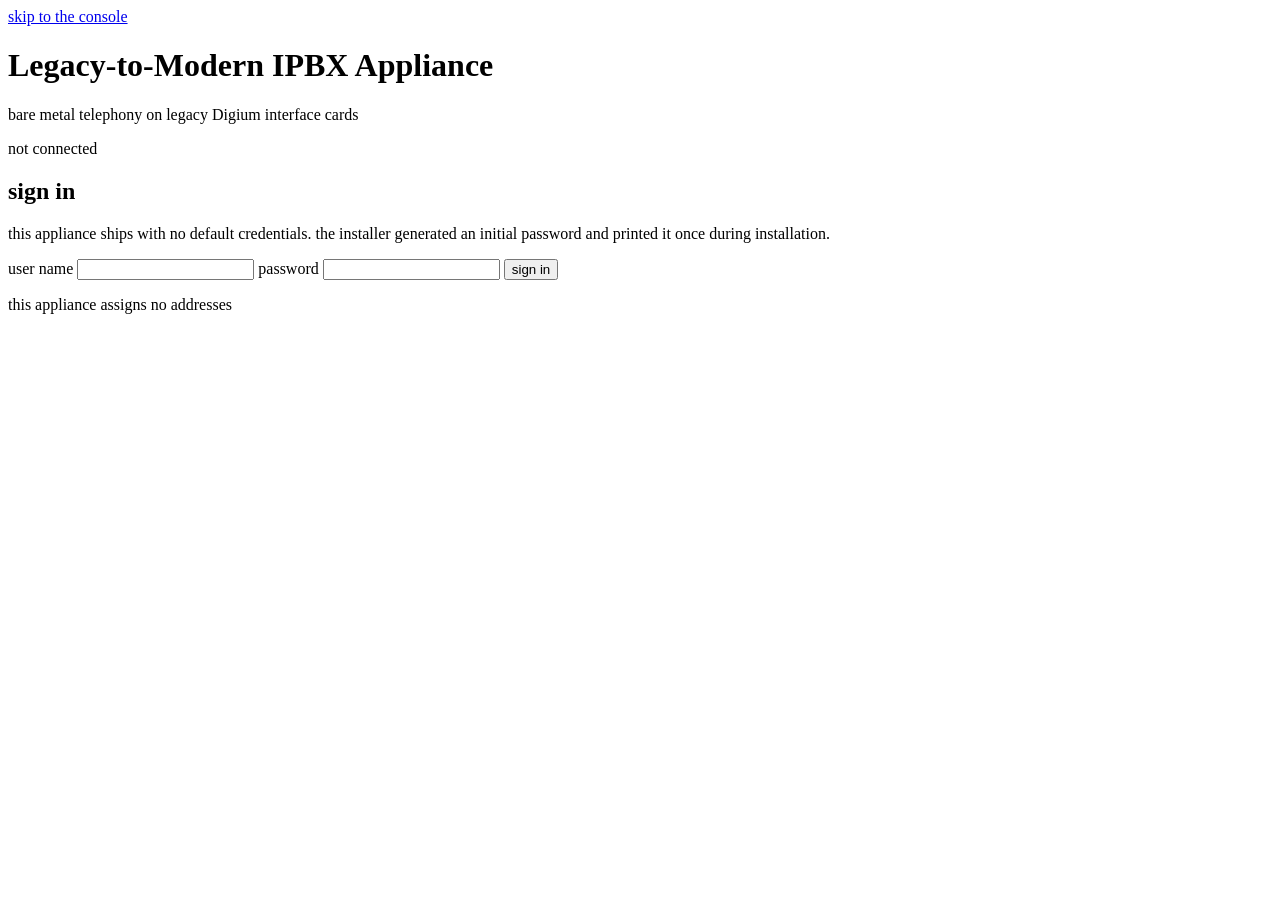
==== web/index.html @ 99b7742e "Stop the console taking a control out from under the person using it The overview redraws from every" ====
<!DOCTYPE html>
<html lang="en">
<head>
<meta charset="utf-8">
<meta name="viewport" content="width=device-width, initial-scale=1">
<title>Legacy-to-Modern IPBX Appliance</title>
<!-- The token layer first, then the primitives built on it, then this page's
     own presentation. All three are served by the appliance; nothing here is
     fetched from anywhere. -->
<link rel="stylesheet" href="/css/tokens.css">
<link rel="stylesheet" href="/css/components.css">
<link rel="stylesheet" href="/css/dashboard.css">
</head>
<body>

<!-- The console offers twenty-two sections in one column, so a keyboard
     reaching the page lands in front of all of them. This is the way past. -->
<a class="mx-skip-link" href="#main-content">skip to the console</a>

<header class="appliance-header" role="banner">
  <div class="masthead">
    <h1>Legacy-to-Modern IPBX Appliance</h1>
    <p class="subtitle">bare metal telephony on legacy Digium interface cards</p>
  </div>
  <div class="header-right">
    <div class="link-state" id="link-state">
      <!-- The lamp is a second reading of the text beside it, in colour and in
           shape. It is hidden from speech so the link condition is announced
           once rather than twice. -->
      <span class="lamp" id="link-lamp" aria-hidden="true"></span>
      <span class="link-text" id="link-text">not connected</span>
      <span class="link-age" id="link-age"></span>
    </div>
    <button type="button" id="sign-out-button" class="header-button" hidden>sign out</button>
  </div>
</header>

<main id="main-content" role="main">

  <section class="panel sign-in" id="sign-in-panel" aria-labelledby="sign-in-heading">
    <h2 id="sign-in-heading">sign in</h2>
    <p class="hint">
      this appliance ships with no default credentials. the installer generated an
      initial password and printed it once during installation.
    </p>
    <form id="sign-in-form" autocomplete="off">
      <label for="username">user name</label>
      <input type="text" id="username" name="username" required autocomplete="username">
      <label for="password">password</label>
      <input type="password" id="password" name="password" required autocomplete="current-password">
      <button type="submit" id="sign-in-button">sign in</button>
    </form>
    <p class="failure" id="sign-in-failure" hidden></p>
  </section>

  <div id="console" class="console" hidden>

    <nav class="navigation" id="navigation" aria-label="sections">
      <button type="button" class="nav-item" data-view="overview">overview</button>
      <button type="button" class="nav-item" data-view="calls">live calls</button>
      <button type="button" class="nav-item" data-view="history">call history</button>
      <p class="nav-heading">telephony</p>
      <button type="button" class="nav-item" data-view="extensions">extensions</button>
      <button type="button" class="nav-item" data-view="trunks">trunks</button>
      <button type="button" class="nav-item" data-view="ring_groups">ring groups</button>
      <button type="button" class="nav-item" data-view="inbound_routes">inbound routes</button>
      <button type="button" class="nav-item" data-view="outbound_routes">outbound routes</button>
      <button type="button" class="nav-item" data-view="ivr_menus">menus</button>
      <button type="button" class="nav-item" data-view="queues">queues</button>
      <button type="button" class="nav-item" data-view="conferences">conference rooms</button>
      <button type="button" class="nav-item" data-view="time_conditions">time conditions</button>
      <p class="nav-heading">the machine</p>
      <button type="button" class="nav-item" data-view="hardware">hardware</button>
      <button type="button" class="nav-item" data-view="system">system</button>
      <button type="button" class="nav-item" data-view="firewall">firewall</button>
      <button type="button" class="nav-item" data-view="security">transport security</button>
      <button type="button" class="nav-item" data-view="configuration">configuration</button>
      <button type="button" class="nav-item" data-view="tasks">tasks</button>
      <button type="button" class="nav-item" data-view="logs">logs</button>
      <button type="button" class="nav-item" data-view="journal">who changed what</button>
      <button type="button" class="nav-item" data-view="backup">backup</button>
      <button type="button" class="nav-item" data-view="constraints">constraints</button>
    </nav>

    <div class="views" id="views">

      <!-- ---------------------------------------------------------- -->
      <section class="view" id="view-overview">
        <section class="tiles">
          <article class="tile">
            <h3>active calls</h3>
            <p class="figure" id="figure-active-calls">zero</p>
            <p class="caption" id="caption-answered">zero answered</p>
          </article>
          <article class="tile">
            <h3>trunks registered</h3>
            <p class="figure" id="figure-trunks">zero</p>
            <p class="caption" id="caption-trunks">of zero declared</p>
          </article>
          <article class="tile">
            <h3>interface cards</h3>
            <p class="figure" id="figure-cards">zero</p>
            <p class="caption" id="caption-spans">zero spans detected</p>
          </article>
          <article class="tile">
            <h3>appliance uptime</h3>
            <p class="figure small" id="figure-uptime">zero seconds</p>
            <p class="caption" id="caption-peak">peak of zero concurrent calls</p>
          </article>
        </section>

        <section class="panel" id="alarm-panel" hidden>
          <h2>alarms</h2>
          <ul class="alarm-list" id="alarm-list"></ul>
        </section>

        <section class="panel">
          <h2>trunk registration</h2>
          <table class="grid" id="trunk-table">
            <thead>
              <tr>
                <th>trunk</th><th>technology</th><th>state</th>
                <th>attempts</th><th>in state</th><th>reason</th><th>control</th>
              </tr>
            </thead>
            <tbody id="trunk-body">
              <tr class="empty"><td colspan="7">no trunk is declared</td></tr>
            </tbody>
          </table>
        </section>
      </section>

      <!-- ---------------------------------------------------------- -->
      <section class="view" id="view-calls" hidden>
        <section class="panel">
          <h2>live call activity</h2>
          <p class="hint">
            channel state is pushed from the telephony engine event stream as it
            happens. nothing on this page is polled.
          </p>
          <table class="grid" id="channel-table">
            <thead>
              <tr>
                <th>channel</th><th>state</th><th>caller</th>
                <th>extension</th><th>duration</th><th>talk time</th>
              </tr>
            </thead>
            <tbody id="channel-body">
              <tr class="empty"><td colspan="6">no channel is active</td></tr>
            </tbody>
          </table>
        </section>
      </section>

      <!-- ---------------------------------------------------------- -->
      <section class="view" id="view-history" hidden>
        <section class="panel">
          <h2>call history</h2>
          <p class="hint" id="history-explanation">loading</p>
          <div class="actions">
            <input type="search" id="history-search" placeholder="search the history">
            <button type="button" id="history-refresh">refresh</button>
          </div>
          <table class="grid" id="history-table">
            <thead>
              <tr>
                <th>started</th><th>from</th><th>to</th>
                <th>duration</th><th>talk time</th><th>outcome</th>
              </tr>
            </thead>
            <tbody id="history-body"></tbody>
          </table>
        </section>
      </section>

      <!-- one view per kind of telephony object, built from the schema -->
      <section class="view" id="view-extensions" hidden></section>
      <section class="view" id="view-trunks" hidden></section>
      <section class="view" id="view-ring_groups" hidden></section>
      <section class="view" id="view-inbound_routes" hidden></section>
      <section class="view" id="view-outbound_routes" hidden></section>
      <section class="view" id="view-ivr_menus" hidden></section>
      <section class="view" id="view-queues" hidden></section>
      <section class="view" id="view-conferences" hidden></section>
      <section class="view" id="view-time_conditions" hidden></section>

      <!-- ---------------------------------------------------------- -->
      <section class="view" id="view-hardware" hidden>
        <section class="panel">
          <h2>legacy interface hardware</h2>
          <p class="summary" id="hardware-summary">enumerating</p>
          <table class="grid" id="card-table">
            <thead>
              <tr><th>slot</th><th>card</th><th>driver</th><th>bound</th></tr>
            </thead>
            <tbody id="card-body"></tbody>
          </table>
        </section>

        <section class="panel">
          <h2>spans and channels</h2>
          <table class="grid" id="span-table">
            <thead>
              <tr><th>span</th><th>description</th><th>channels</th><th>alarm</th></tr>
            </thead>
            <tbody id="span-body">
              <tr class="empty"><td colspan="4">no span is exported by the interface driver</td></tr>
            </tbody>
          </table>
        </section>

        <section class="panel">
          <h2>guided bring up</h2>
          <p class="hint">
            bringing a legacy interface card into service is the step every other
            system leaves to the command line. each stage below is performed by
            the appliance, reports its own outcome, and may be repeated safely.
          </p>
          <ol class="wizard" id="hardware-wizard"></ol>
        </section>
      </section>

      <!-- ---------------------------------------------------------- -->
      <section class="view" id="view-system" hidden>
        <section class="panel">
          <h2>this machine</h2>
          <dl class="readings" id="system-readings"></dl>
        </section>

        <section class="panel">
          <h2>network interfaces</h2>
          <p class="hint">
            this appliance assigns no addresses and requests none. every address
            below was written down by an administrator.
          </p>
          <table class="grid" id="interface-table">
            <thead>
              <tr><th>interface</th><th>state</th><th>carrier</th><th>hardware address</th></tr>
            </thead>
            <tbody id="interface-body"></tbody>
          </table>

          <h3 class="subheading">apply a static configuration</h3>
          <form id="network-form" class="inline-form" autocomplete="off">
            <label for="network-interface">interface</label>
            <select id="network-interface" required></select>
            <label for="network-address">address</label>
            <input type="text" id="network-address" required placeholder="the address to assign">
            <label for="network-prefix">prefix length</label>
            <select id="network-prefix" required></select>
            <label for="network-gateway">gateway</label>
            <input type="text" id="network-gateway" placeholder="optional">
            <button type="submit" class="caution">apply and interrupt the network</button>
          </form>
        </section>

        <section class="panel">
          <h2>identity and time</h2>
          <form id="identity-form" class="inline-form" autocomplete="off">
            <label for="system-hostname">host name</label>
            <input type="text" id="system-hostname" required>
            <label for="system-timezone">time zone</label>
            <input type="text" id="system-timezone" required>
            <button type="submit">apply</button>
            <button type="button" id="time-sync-button" class="secondary">synchronise the clock</button>
          </form>
        </section>

        <section class="panel">
          <h2>services</h2>
          <table class="grid" id="service-table">
            <thead><tr><th>service</th><th>control</th></tr></thead>
            <tbody id="service-body"></tbody>
          </table>
        </section>

        <section class="panel">
          <h2>power</h2>
          <p class="hint">
            every call in progress is lost when the machine restarts or shuts
            down. both actions ask for confirmation first.
          </p>
          <div class="actions">
            <button type="button" id="reboot-button" class="caution">restart the machine</button>
            <button type="button" id="power-off-button" class="caution">shut the machine down</button>
          </div>
        </section>
      </section>

      <!-- ---------------------------------------------------------- -->
      <section class="view" id="view-firewall" hidden>
        <section class="panel">
          <h2>firewall</h2>
          <p class="hint" id="firewall-explanation">loading</p>
          <dl class="readings" id="firewall-readings"></dl>
          <div class="actions">
            <button type="button" id="firewall-render">generate the ruleset</button>
            <button type="button" id="firewall-apply">apply it</button>
            <button type="button" id="firewall-status">check what is loaded</button>
            <button type="button" id="firewall-clear" class="caution">unload it</button>
          </div>
        </section>

        <section class="panel" id="firewall-rules-panel"></section>

        <section class="panel">
          <h2>the ruleset this would load</h2>
          <pre class="log-view" id="firewall-preview">loading</pre>
        </section>
      </section>

      <!-- ---------------------------------------------------------- -->
      <section class="view" id="view-security" hidden>
        <section class="panel">
          <h2>transport security</h2>
          <p class="hint" id="security-explanation">loading</p>
          <dl class="readings" id="security-readings"></dl>
        </section>

        <section class="panel">
          <h2>install your own certificate</h2>
          <p class="hint">
            This appliance generated its own certificate when it first started,
            so every browser will warn about it. If your site issues its own
            certificates, paste the certificate and its private key here. Both
            are checked against each other before either is stored, and nothing
            takes effect until you apply it.
          </p>
          <p class="hint">
            The fingerprint to compare against on a first connection is printed
            on this appliance's own screen, beside the administrator password.
            It is not shown here: a fingerprint is compared character by
            character, and every numeral on this page is written out in words.
          </p>
          <form id="certificate-form" class="stacked-form">
            <label for="certificate-body">certificate</label>
            <textarea id="certificate-body" rows="8" spellcheck="false"
                      placeholder="the certificate, in the usual text form"></textarea>

            <label for="certificate-key">private key</label>
            <textarea id="certificate-key" rows="8" spellcheck="false"
                      placeholder="the matching private key, in the usual text form"></textarea>

            <div class="actions">
              <button type="submit" id="certificate-upload">check and store it</button>
              <button type="button" id="certificate-apply" class="caution">
                apply the stored certificate
              </button>
            </div>
          </form>
          <p class="hint" id="certificate-outcome" hidden></p>
        </section>
      </section>

      <!-- ---------------------------------------------------------- -->
      <section class="view" id="view-configuration" hidden>
        <section class="panel" id="drift-panel">
          <h2>configuration reconciliation</h2>
          <p class="hint" id="drift-explanation">checking</p>
          <table class="grid" id="drift-table">
            <thead>
              <tr><th>file</th><th>state</th><th>decision</th></tr>
            </thead>
            <tbody id="drift-body"></tbody>
          </table>
          <div class="actions">
            <button type="button" id="render-button">render the engine configuration</button>
            <button type="button" id="render-force-button" class="caution">
              regenerate over local edits
            </button>
            <button type="button" id="engine-reload-button" class="secondary">
              reload the telephony engine
            </button>
          </div>
        </section>
      </section>

      <!-- ---------------------------------------------------------- -->
      <section class="view" id="view-tasks" hidden>
        <section class="panel">
          <h2>automated tasks</h2>
          <table class="grid" id="task-table">
            <thead>
              <tr><th>task</th><th>description</th><th>last outcome</th><th>runs</th><th>invoke</th></tr>
            </thead>
            <tbody id="task-body"></tbody>
          </table>
        </section>
      </section>

      <!-- ---------------------------------------------------------- -->
      <section class="view" id="view-logs" hidden>
        <section class="panel">
          <h2>logs</h2>
          <p class="hint">
            every line is spelled before it reaches this page, so no digit
            character appears here either.
          </p>
          <form id="log-form" class="inline-form" autocomplete="off">
            <label for="log-source">log</label>
            <select id="log-source"></select>
            <label for="log-level">level</label>
            <select id="log-level">
              <option value="">every level</option>
              <option value="error">error</option>
              <option value="warning">warning</option>
              <option value="information">information</option>
              <option value="debug">debug</option>
            </select>
            <label for="log-search">containing</label>
            <input type="search" id="log-search" placeholder="optional">
            <button type="submit">read</button>
          </form>
          <pre class="log-view" id="log-view">choose a log and read it</pre>
        </section>
      </section>

      <!-- ---------------------------------------------------------- -->
      <section class="view" id="view-journal" hidden>
        <section class="panel">
          <h2>who changed what</h2>
          <p class="hint">
            every change made through this console, newest first, with the
            account that asked for it and the address they asked from. request
            bodies are never recorded: they carry telephone passwords, carrier
            credentials and private keys, and a record of them would be a
            second copy of every secret on this appliance.
          </p>
          <p class="hint">
            this is a record of operations, not an evidentiary chain. anybody
            who has become the administrator of this machine can edit the file
            it is kept in.
          </p>
          <div class="actions">
            <button type="button" id="journal-refresh">read the record</button>
          </div>
          <div id="journal-table"></div>
        </section>
      </section>

      <!-- ---------------------------------------------------------- -->
      <section class="view" id="view-backup" hidden>
        <section class="panel">
          <h2>backup</h2>
          <p class="hint">
            a backup carries this appliance's whole configuration: every
            extension, trunk, route and rule. it does not carry passwords
            unless you ask it to, so an ordinary backup can be stored wherever
            is convenient. after restoring one, every password has to be
            entered again.
          </p>
          <div class="field field-inline">
            <label for="backup-secrets">
              <input type="checkbox" id="backup-secrets"
                     aria-describedby="backup-secrets-help">
              also include the passwords and the administrator credential
            </label>
            <p class="field-help" id="backup-secrets-help">
              this puts every telephone password, every carrier account
              password and the password you sign in with into the file, in the
              clear. this appliance depends on nothing outside the language it
              is written in, and that language has no cipher to encrypt them
              with, so the file is not encrypted and cannot be. keep it the way
              you keep a password, and delete it once the recovery is done.
            </p>
          </div>
          <div class="actions">
            <button type="button" id="backup-button">download a backup</button>
          </div>
        </section>

        <section class="panel">
          <h2>support bundle</h2>
          <p class="hint">
            one file describing this appliance at this moment: its versions,
            its hardware, its spans, its trunks, its alarms, its configuration,
            its recent logs and the record of who changed what. it exists so
            that somebody helping you from elsewhere can see what you see
            without a dozen messages asking for one screenshot at a time.
          </p>
          <p class="hint">
            it carries no telephone password, no carrier password, no
            administrator credential and no private key: each of those is
            replaced by a phrase saying it was withheld. it does carry the
            addresses of your carriers and the numbers of your extensions,
            because that is what makes it useful, so send it to the people
            helping you and to nobody else.
          </p>
          <div class="actions">
            <button type="button" id="support-bundle-button">
              download a support bundle
            </button>
          </div>
        </section>

        <section class="panel">
          <h2>restore</h2>
          <p class="hint">
            restoring replaces this appliance's configuration and secrets with
            those in the archive. the appliance should be restarted afterwards.
            the way this appliance secures itself — whether the console is
            served over a secured transport, and the exclusion of address
            allocation — is kept as it is now, so that recovering a dial plan
            cannot quietly undo it.
          </p>
          <form id="restore-form" class="inline-form" autocomplete="off">
            <label for="restore-file">archive</label>
            <input type="file" id="restore-file" accept=".gz,.tgz,application/gzip" required>
            <div class="field field-inline">
              <label for="restore-credentials">
                <input type="checkbox" id="restore-credentials"
                       aria-describedby="restore-credentials-help">
                also restore the administrator credential
              </label>
              <p class="field-help" id="restore-credentials-help">
                left unticked, the password you sign in with now is kept. tick
                this only when recovering an appliance whose password is lost,
                because it puts back the password of the day the archive was
                taken.
              </p>
            </div>
            <button type="submit" class="caution">restore from this archive</button>
          </form>
          <p class="notice" id="restore-outcome" hidden></p>
        </section>
      </section>

      <!-- ---------------------------------------------------------- -->
      <section class="view" id="view-constraints" hidden>
        <section class="panel constraints" id="constraint-panel">
          <h2>product constraints</h2>
          <div class="constraint" id="constraint-allocation">
            <h3>address allocation exclusion</h3>
            <p id="allocation-statement">checking</p>
            <ul id="allocation-findings"></ul>
          </div>
          <div class="constraint satisfied">
            <h3>spelled numerals</h3>
            <p>
              every figure on this page is rendered as words by the same algorithm
              the appliance uses in its logs. no digit character is emitted.
            </p>
          </div>
        </section>

        <section class="panel">
          <h2>privileged operations</h2>
          <p class="hint" id="operations-explanation">loading</p>
          <table class="grid" id="operations-table">
            <thead><tr><th>operation</th><th>what it does</th><th>interrupts service</th></tr></thead>
            <tbody id="operations-body"></tbody>
          </table>
        </section>
      </section>

    </div>
  </div>
</main>

<!-- Two regions, because "the configuration was saved" and "the trunk
     carrying every outside call has failed" must not wait in the same queue.
     The polite one yields to whatever a screen reader is already saying; the
     assertive one interrupts, which is warranted for a condition that is
     taking calls away and for nothing else. -->
<div class="toast-holder" id="toast-holder" aria-live="polite"></div>
<div class="toast-holder toast-holder--urgent" id="toast-holder-urgent"
     role="alert" aria-live="assertive"></div>

<div class="confirm-shade" id="confirm-shade" hidden>
  <div class="confirm-box" id="confirm-box" role="alertdialog" aria-modal="true"
       aria-labelledby="confirm-title" aria-describedby="confirm-message" tabindex="-1">
    <h3 id="confirm-title">confirm</h3>
    <p id="confirm-message"></p>
    <div class="actions">
      <button type="button" id="confirm-yes" class="caution">go ahead</button>
      <button type="button" id="confirm-no" class="secondary">cancel</button>
    </div>
  </div>
</div>

<footer class="appliance-footer" role="contentinfo">
  <p id="footer-text">this appliance assigns no addresses</p>
</footer>

<script src="/js/numerals.js"></script>
<script src="/js/socket.js"></script>
<script src="/js/forms.js"></script>
<script src="/js/dashboard.js"></script>
</body>
</html>
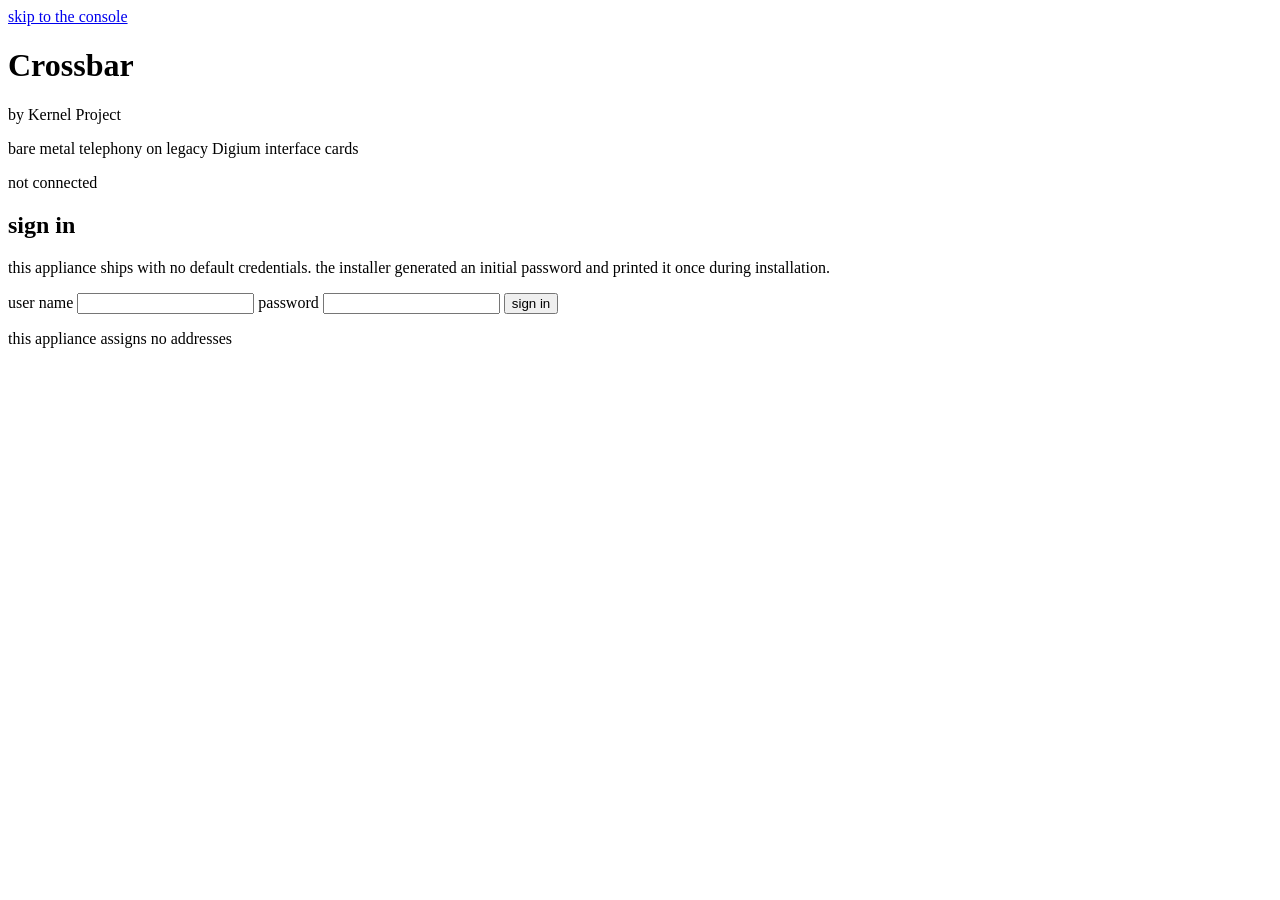
==== commit 02b2cd64: "Name it: Crossbar, by Kernel Project A crossbar switch is the fabric that connected any inlet to any" ====
--- a/web/index.html
+++ b/web/index.html
@@ -3,7 +3,7 @@
 <head>
 <meta charset="utf-8">
 <meta name="viewport" content="width=device-width, initial-scale=1">
-<title>Legacy-to-Modern IPBX Appliance</title>
+<title>Crossbar</title>
 <!-- The token layer first, then the primitives built on it, then this page's
      own presentation. All three are served by the appliance; nothing here is
      fetched from anywhere. -->
@@ -19,7 +19,8 @@
 
 <header class="appliance-header" role="banner">
   <div class="masthead">
-    <h1>Legacy-to-Modern IPBX Appliance</h1>
+    <h1>Crossbar</h1>
+    <p class="maker">by Kernel Project</p>
     <p class="subtitle">bare metal telephony on legacy Digium interface cards</p>
   </div>
   <div class="header-right">
